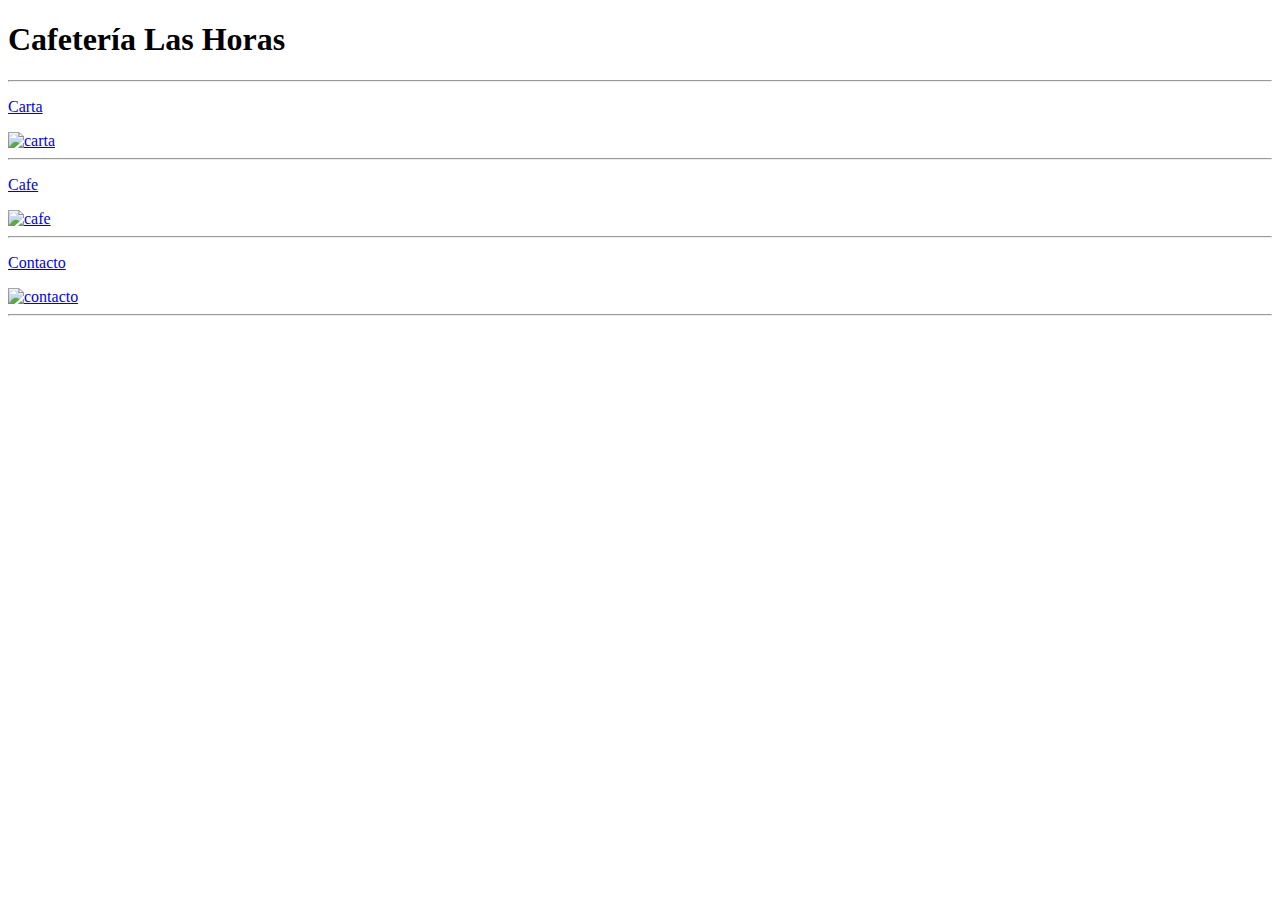
==== index.html @ f82bc4ae "Add files via upload" ====
<!DOCTYPE html>
<html lang="en">
<head>
    <meta charset="UTF-8">
    <meta name="viewport" content="width=device-width, initial-scale=1.0">
    <title>CAFETERIA</title>
    <link rel="stylesheet" href="cafeteria.css">
</head>
<body>
    <h1 class="titulo">Cafetería Las Horas</h1>
    <hr>
    <a href="carta.html"><p>Carta</p></a>
    <div class="carta">
    <a href="carta.html"><img src="carta.jpg" alt="carta"></a>
    </div>
    <hr>
    <a href="cafe.html"><p>Cafe</p></a>
    <div class="cafe">
    <a href="cafe.html"><img src="cafe.jpeg" alt="cafe"></a>
    </div>
    <hr>
    <a href="contacto.html"><p>Contacto</p></a>
    <div class="contacto">
    <a href="contacto.html"><img src="contacto.jpg" alt="contacto"></a>
    </div>
    <hr>
</body>
</html>
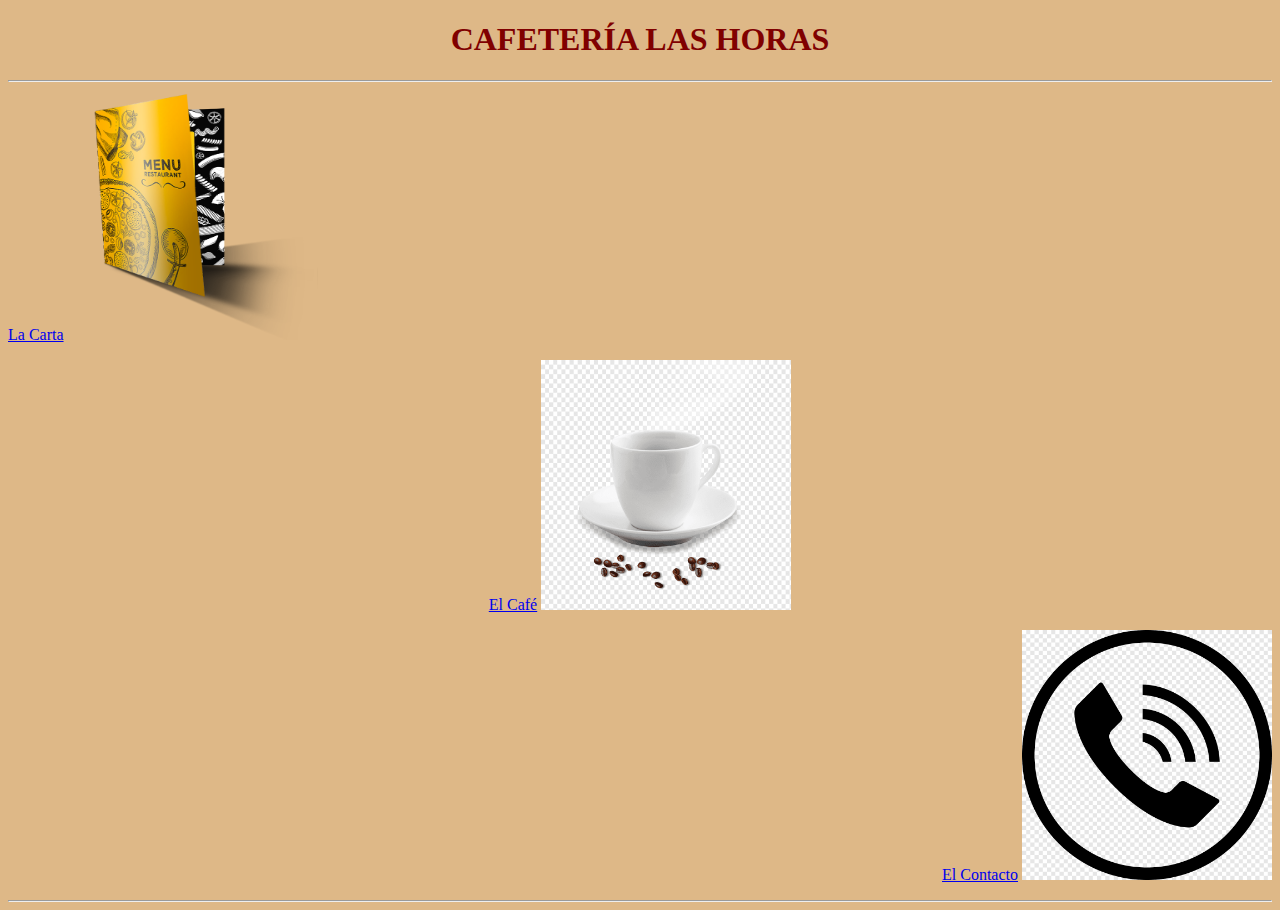
==== commit b614cc9c: "Add files via upload" ====
--- a/index.html
+++ b/index.html
@@ -1,28 +1,31 @@
-<!DOCTYPE html>
-<html lang="en">
-<head>
-    <meta charset="UTF-8">
-    <meta name="viewport" content="width=device-width, initial-scale=1.0">
-    <title>CAFETERIA</title>
-    <link rel="stylesheet" href="cafeteria.css">
-</head>
-<body>
-    <h1 class="titulo">Cafetería Las Horas</h1>
-    <hr>
-    <a href="carta.html"><p>Carta</p></a>
-    <div class="carta">
-    <a href="carta.html"><img src="carta.jpg" alt="carta"></a>
-    </div>
-    <hr>
-    <a href="cafe.html"><p>Cafe</p></a>
-    <div class="cafe">
-    <a href="cafe.html"><img src="cafe.jpeg" alt="cafe"></a>
-    </div>
-    <hr>
-    <a href="contacto.html"><p>Contacto</p></a>
-    <div class="contacto">
-    <a href="contacto.html"><img src="contacto.jpg" alt="contacto"></a>
-    </div>
-    <hr>
-</body>
+<!DOCTYPE html>
+<html lang="en">
+<head>
+    <meta charset="UTF-8">
+    <meta name="viewport" content="width=device-width, initial-scale=1.0">
+    <title>Cafetería las Horas</title>
+    <link rel="stylesheet" href="estilo.css">
+</head>
+<body>
+    <h1>CAFETERÍA LAS HORAS</h1>
+    <hr>
+    <section>
+        <a href="carta.html">La Carta</a>
+        <img src="carta.png" alt="La Carta" class="a">
+        <br>
+    </section>
+    <section>
+        <p class="b">
+            <a href="cafe.html">El Café</a>
+            <img src="cafe.png" alt="El Café" class="c">
+        </p>
+    </section>
+    <section>
+        <p class="d">
+            <a href="contacto.html">El Contacto</a>
+            <img src="contacto.png" alt="Contacto" class="e">
+        </p>
+        <hr>
+    </section>
+</body>
 </html>--- a/estilo.css
+++ b/estilo.css
@@ -0,0 +1,32 @@
+body {
+    background-color: burlywood;
+}
+
+h1 {
+    text-align: center;
+    color: maroon;
+}
+
+img.a {
+    width: 250px;
+    height: 250px;
+}
+
+p.b {
+    text-align: center;
+}
+
+img.c {
+    width: 250px;
+    height: 250px;
+}
+
+p.d {
+    text-align: right;
+}
+
+img.e {
+    width: 250px;
+    height: 250px;
+    
+}